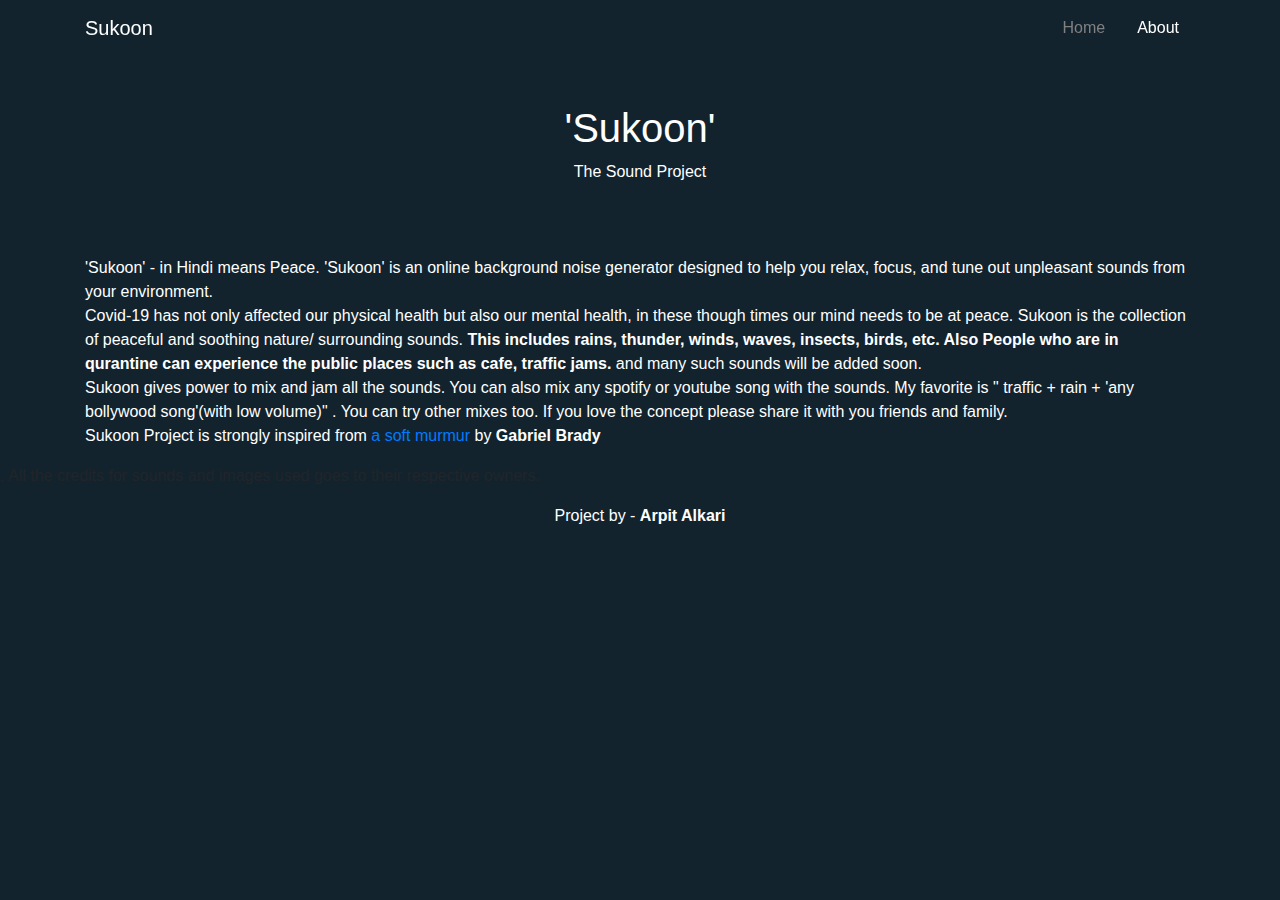
==== about.html @ b9127c21 "Add files via upload" ====
<!doctype html>
<html lang="en">
  <head>
    <!-- Required meta tags -->
    <meta charset="utf-8">
    <meta name="viewport" content="width=device-width, initial-scale=1, shrink-to-fit=no">
    <link rel="stylesheet" href="style.css">
    <!-- Bootstrap CSS -->
    <link rel="stylesheet" href="https://maxcdn.bootstrapcdn.com/bootstrap/4.0.0/css/bootstrap.min.css" integrity="sha384-Gn5384xqQ1aoWXA+058RXPxPg6fy4IWvTNh0E263XmFcJlSAwiGgFAW/dAiS6JXm" crossorigin="anonymous">

    <title>About-Sukoon</title>
  </head>
  <body>
    <div class="main">


        <nav class="navbar navbar-expand-lg navbar-dark">
            <div class="container">
              <a class="navbar-brand" href="index.html">Sukoon</a>
               
              <ul class="nav">
                  <li class="">
                    <a class="nav-link " aria-current="page" href="index.html" style="color: gray !important;">Home</a>
                  </li>
                  <li class="">
                    <a class="nav-link" href="about.html">About</a>
                  </li>
                </ul>
        
            </div>
          </nav>
    




        <h1 class="h1 text-center text-white mt-5 mb-2">
            'Sukoon'
          </h1>
          <p class="text-white text-center mb-5">The Sound Project</p>
      <p class="container text-white">
            <br>
            'Sukoon' - in Hindi means Peace. 'Sukoon' is an online background noise generator designed to help you relax, focus, and tune out unpleasant sounds from your environment. <br>Covid-19 has not only affected our physical health but also our mental health, in these though times our mind needs to be at peace. Sukoon is the collection of peaceful and soothing nature/ surrounding sounds.<b> This includes rains, thunder, winds, waves, insects, birds, etc. Also People who are in qurantine can experience the public places such as cafe, traffic jams.</b> and many such sounds will be added soon.<br>
            Sukoon gives power to mix and jam all the sounds. You can also mix any spotify or youtube song with the sounds. My favorite is " traffic + rain + 'any bollywood song'(with low volume)" . You can try other mixes too. If you love the concept please share it with you friends and family.
            <br>
            Sukoon Project is strongly inspired from <a href="https://asoftmurmur.com/">a soft murmur</a> by <b>Gabriel Brady</b></div>.
            All the credits for sounds and images used goes to their respective owners.
      </p>

      <p class="text-center text-white">Project by - <b>Arpit Alkari</b></p>
  </div>

    <!-- Optional JavaScript -->
    <!-- jQuery first, then Popper.js, then Bootstrap JS -->
    <script src="https://code.jquery.com/jquery-3.2.1.slim.min.js" integrity="sha384-KJ3o2DKtIkvYIK3UENzmM7KCkRr/rE9/Qpg6aAZGJwFDMVNA/GpGFF93hXpG5KkN" crossorigin="anonymous"></script>
    <script src="https://cdnjs.cloudflare.com/ajax/libs/popper.js/1.12.9/umd/popper.min.js" integrity="sha384-ApNbgh9B+Y1QKtv3Rn7W3mgPxhU9K/ScQsAP7hUibX39j7fakFPskvXusvfa0b4Q" crossorigin="anonymous"></script>
    <script src="https://maxcdn.bootstrapcdn.com/bootstrap/4.0.0/js/bootstrap.min.js" integrity="sha384-JZR6Spejh4U02d8jOt6vLEHfe/JQGiRRSQQxSfFWpi1MquVdAyjUar5+76PVCmYl" crossorigin="anonymous"></script>
  </body>
</html>
---- style.css ----
body{
    background-color: #12232e !important;
}



.nav a{
    color: white !important;
}

.main::before{
    content: "";
    background-image: url(https://images.unsplash.com/photo-1540206395-68808572332f?ixid=MnwxMjA3fDB8MHxwaG90by1wYWdlfHx8fGVufDB8fHx8&ixlib=rb-1.2.1&auto=format&fit=crop&w=881&q=80);
    background-size: cover;
    opacity: 0.1;
    position: fixed;
      top: 0px;
      right: 0px;
      bottom: 0px;
      left: 0px;
}
.card{
    margin: 20px;
padding: 0 !important;
box-shadow: 1px 2px 15px 1px rgba(0,0,0,0.5);
transition: 0.5s ease-in-out;
}
.card:hover{
    cursor: pointer;
    box-shadow: none;
    transform: scale(0.95);
    transition: 0.5s ease-in-out;
}
.card .gg-play-button-o:hover, .gg-play-pause:hover{
    cursor: pointer;
    color:#007cc7;

}




.card img{
    height: 200px;
}

.thisRow{
    display: flex;
    flex-direction: row;
    justify-content: center;
    flex-wrap: wrap;
}

.gg-play-button-o, .gg-play-pause{
    margin: 0px auto;
}




/* buttons styling */
.playing{
    transform: scale(0.95);
    box-shadow: none;
    transition: 0.5s ease-in-out;
}
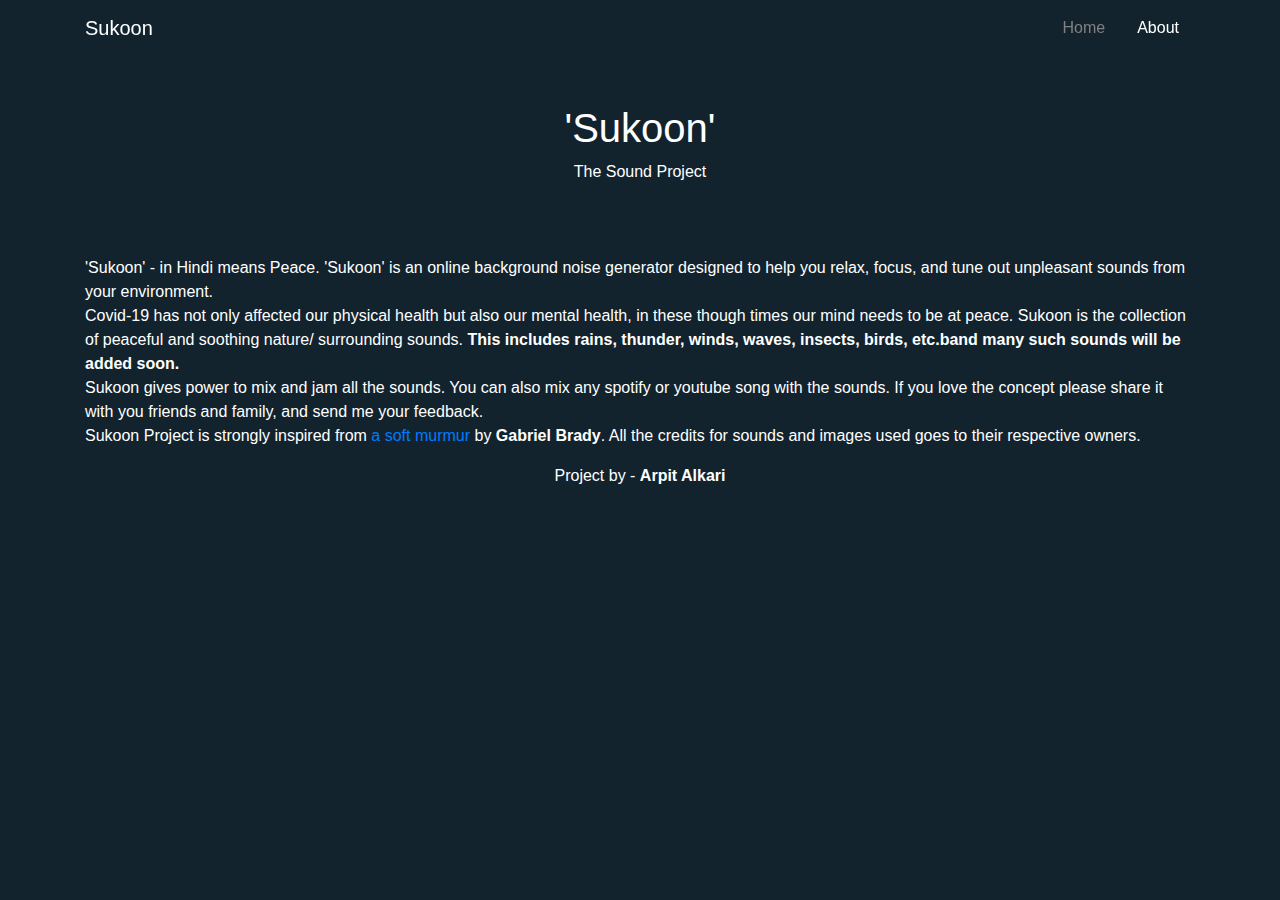
==== commit a18de2db: "Add files via upload" ====
--- a/about.html
+++ b/about.html
@@ -40,10 +40,10 @@
           <p class="text-white text-center mb-5">The Sound Project</p>
       <p class="container text-white">
             <br>
-            'Sukoon' - in Hindi means Peace. 'Sukoon' is an online background noise generator designed to help you relax, focus, and tune out unpleasant sounds from your environment. <br>Covid-19 has not only affected our physical health but also our mental health, in these though times our mind needs to be at peace. Sukoon is the collection of peaceful and soothing nature/ surrounding sounds.<b> This includes rains, thunder, winds, waves, insects, birds, etc. Also People who are in qurantine can experience the public places such as cafe, traffic jams.</b> and many such sounds will be added soon.<br>
-            Sukoon gives power to mix and jam all the sounds. You can also mix any spotify or youtube song with the sounds. My favorite is " traffic + rain + 'any bollywood song'(with low volume)" . You can try other mixes too. If you love the concept please share it with you friends and family.
+            'Sukoon' - in Hindi means Peace. 'Sukoon' is an online background noise generator designed to help you relax, focus, and tune out unpleasant sounds from your environment. <br>Covid-19 has not only affected our physical health but also our mental health, in these though times our mind needs to be at peace. Sukoon is the collection of peaceful and soothing nature/ surrounding sounds.<b> This includes rains, thunder, winds, waves, insects, birds, etc.band many such sounds will be added soon.</b><br>
+            Sukoon gives power to mix and jam all the sounds. You can also mix any spotify or youtube song with the sounds. If you love the concept please share it with you friends and family, and send me your feedback.
             <br>
-            Sukoon Project is strongly inspired from <a href="https://asoftmurmur.com/">a soft murmur</a> by <b>Gabriel Brady</b></div>.
+            Sukoon Project is strongly inspired from <a href="https://asoftmurmur.com/">a soft murmur</a> by <b>Gabriel Brady</b>.
             All the credits for sounds and images used goes to their respective owners.
       </p>
 
--- a/style.css
+++ b/style.css
@@ -6,6 +6,14 @@
 
 .nav a{
     color: white !important;
+}
+
+.mainIndex{
+    /* background-color: #101011; */
+    background: #0F2027;  /* fallback for old browsers */
+background: -webkit-linear-gradient(to top, #2C5364, #203A43, #0F2027);  /* Chrome 10-25, Safari 5.1-6 */
+background: linear-gradient(to top, #2C5364, #203A43, #0F2027); /* W3C, IE 10+/ Edge, Firefox 16+, Chrome 26+, Opera 12+, Safari 7+ */
+
 }
 
 .main::before{
@@ -23,13 +31,7 @@
     margin: 20px;
 padding: 0 !important;
 box-shadow: 1px 2px 15px 1px rgba(0,0,0,0.5);
-transition: 0.5s ease-in-out;
-}
-.card:hover{
-    cursor: pointer;
-    box-shadow: none;
-    transform: scale(0.95);
-    transition: 0.5s ease-in-out;
+
 }
 .card .gg-play-button-o:hover, .gg-play-pause:hover{
     cursor: pointer;
@@ -51,11 +53,6 @@
     flex-wrap: wrap;
 }
 
-.gg-play-button-o, .gg-play-pause{
-    margin: 0px auto;
-}
-
-
 
 
 /* buttons styling */
@@ -63,4 +60,69 @@
     transform: scale(0.95);
     box-shadow: none;
     transition: 0.5s ease-in-out;
-}+}
+
+
+#play, #pause{
+  cursor: pointer;
+}
+#play:hover ,#pause:hover{
+  color: #007cc7;
+}
+
+
+
+
+
+
+
+/* contact form */
+input, button, textarea {
+    font-family: -apple-system, BlinkMacSystemFont, 'Segoe UI', Roboto, Oxygen, Ubuntu, Cantarell, 'Open Sans', 'Helvetica Neue', sans-serif;
+    border: 2px solid rgba(0, 0, 0, 0.6);
+    background-image: none;
+    background-color: #dadad3;
+    box-shadow: none;
+    padding: 5px;
+  }
+  input:focus, button:focus, textarea:focus {
+    outline: none;
+  }
+  
+  textarea {
+    min-height: 50px;
+    resize: vertical;
+  }
+  
+  button {
+    cursor: pointer;
+    font-weight: 500;
+  }
+  
+  .feedback-card {
+    border: 1px solid black;
+    max-width: 500px;
+    background-color: #1d1d1d;
+    margin: 0 auto;
+    box-shadow: -0.6rem 0.6rem 10px rgba(0, 0, 0, 0.5);
+  }
+  .feedback-header {
+    text-align: center;
+    padding: 8px;
+    color: #dadad3;
+    font-size: 14px;
+    font-weight: 700;
+    border-bottom: 1px solid black;
+  }
+  .feedback-body {
+    padding: 20px;
+    display: flex;
+    flex-direction: column;
+  }
+  .feedback-body__message {
+    margin-top: 10px;
+  }
+  .feedback-body button {
+    margin-top: 10px;
+    align-self: flex-end;
+  }
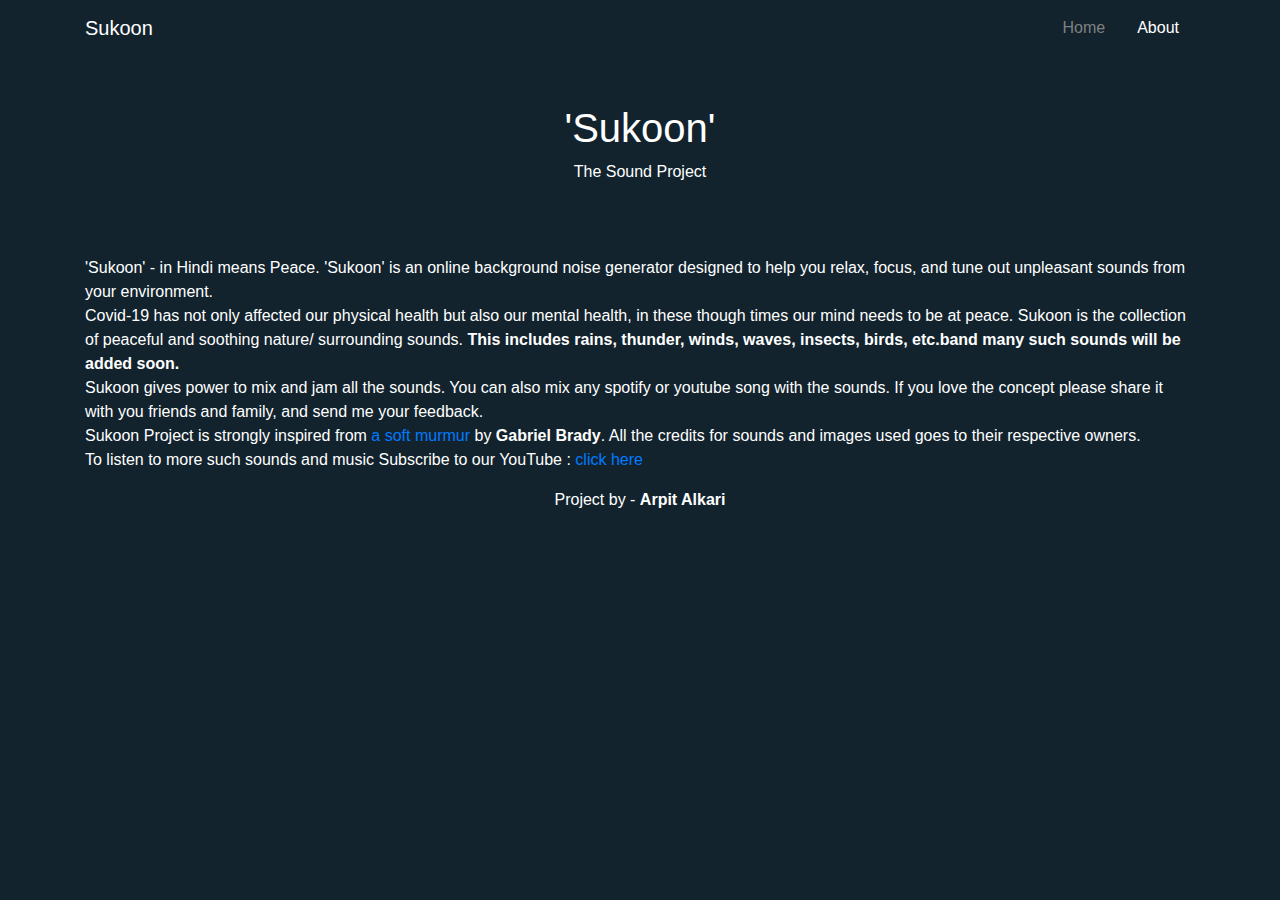
==== commit 358fb841: "Add files via upload" ====
--- a/about.html
+++ b/about.html
@@ -45,6 +45,7 @@
             <br>
             Sukoon Project is strongly inspired from <a href="https://asoftmurmur.com/">a soft murmur</a> by <b>Gabriel Brady</b>.
             All the credits for sounds and images used goes to their respective owners.
+            <br>To listen to more such sounds and music Subscribe to our YouTube : <a href="https://www.youtube.com/channel/UCLpYmjHsquuWJ-TJo4E9_2g" target="blank">click here</a> 
       </p>
 
       <p class="text-center text-white">Project by - <b>Arpit Alkari</b></p>
--- a/style.css
+++ b/style.css
@@ -8,15 +8,17 @@
     color: white !important;
 }
 
+
 .mainIndex{
+/* position:relative; */
     /* background-color: #101011; */
     background: #0F2027;  /* fallback for old browsers */
 background: -webkit-linear-gradient(to top, #2C5364, #203A43, #0F2027);  /* Chrome 10-25, Safari 5.1-6 */
-background: linear-gradient(to top, #2C5364, #203A43, #0F2027); /* W3C, IE 10+/ Edge, Firefox 16+, Chrome 26+, Opera 12+, Safari 7+ */
+background: linear-gradient(to top, #2C5364, #203A43, #0F2027)  ; /* W3C, IE 10+/ Edge, Firefox 16+, Chrome 26+, Opera 12+, Safari 7+ */
 
 }
 
-.main::before{
+/* .main::before{
     content: "";
     background-image: url(https://images.unsplash.com/photo-1540206395-68808572332f?ixid=MnwxMjA3fDB8MHxwaG90by1wYWdlfHx8fGVufDB8fHx8&ixlib=rb-1.2.1&auto=format&fit=crop&w=881&q=80);
     background-size: cover;
@@ -26,7 +28,7 @@
       right: 0px;
       bottom: 0px;
       left: 0px;
-}
+} */
 .card{
     margin: 20px;
 padding: 0 !important;
@@ -126,3 +128,5 @@
     margin-top: 10px;
     align-self: flex-end;
   }
+
+  